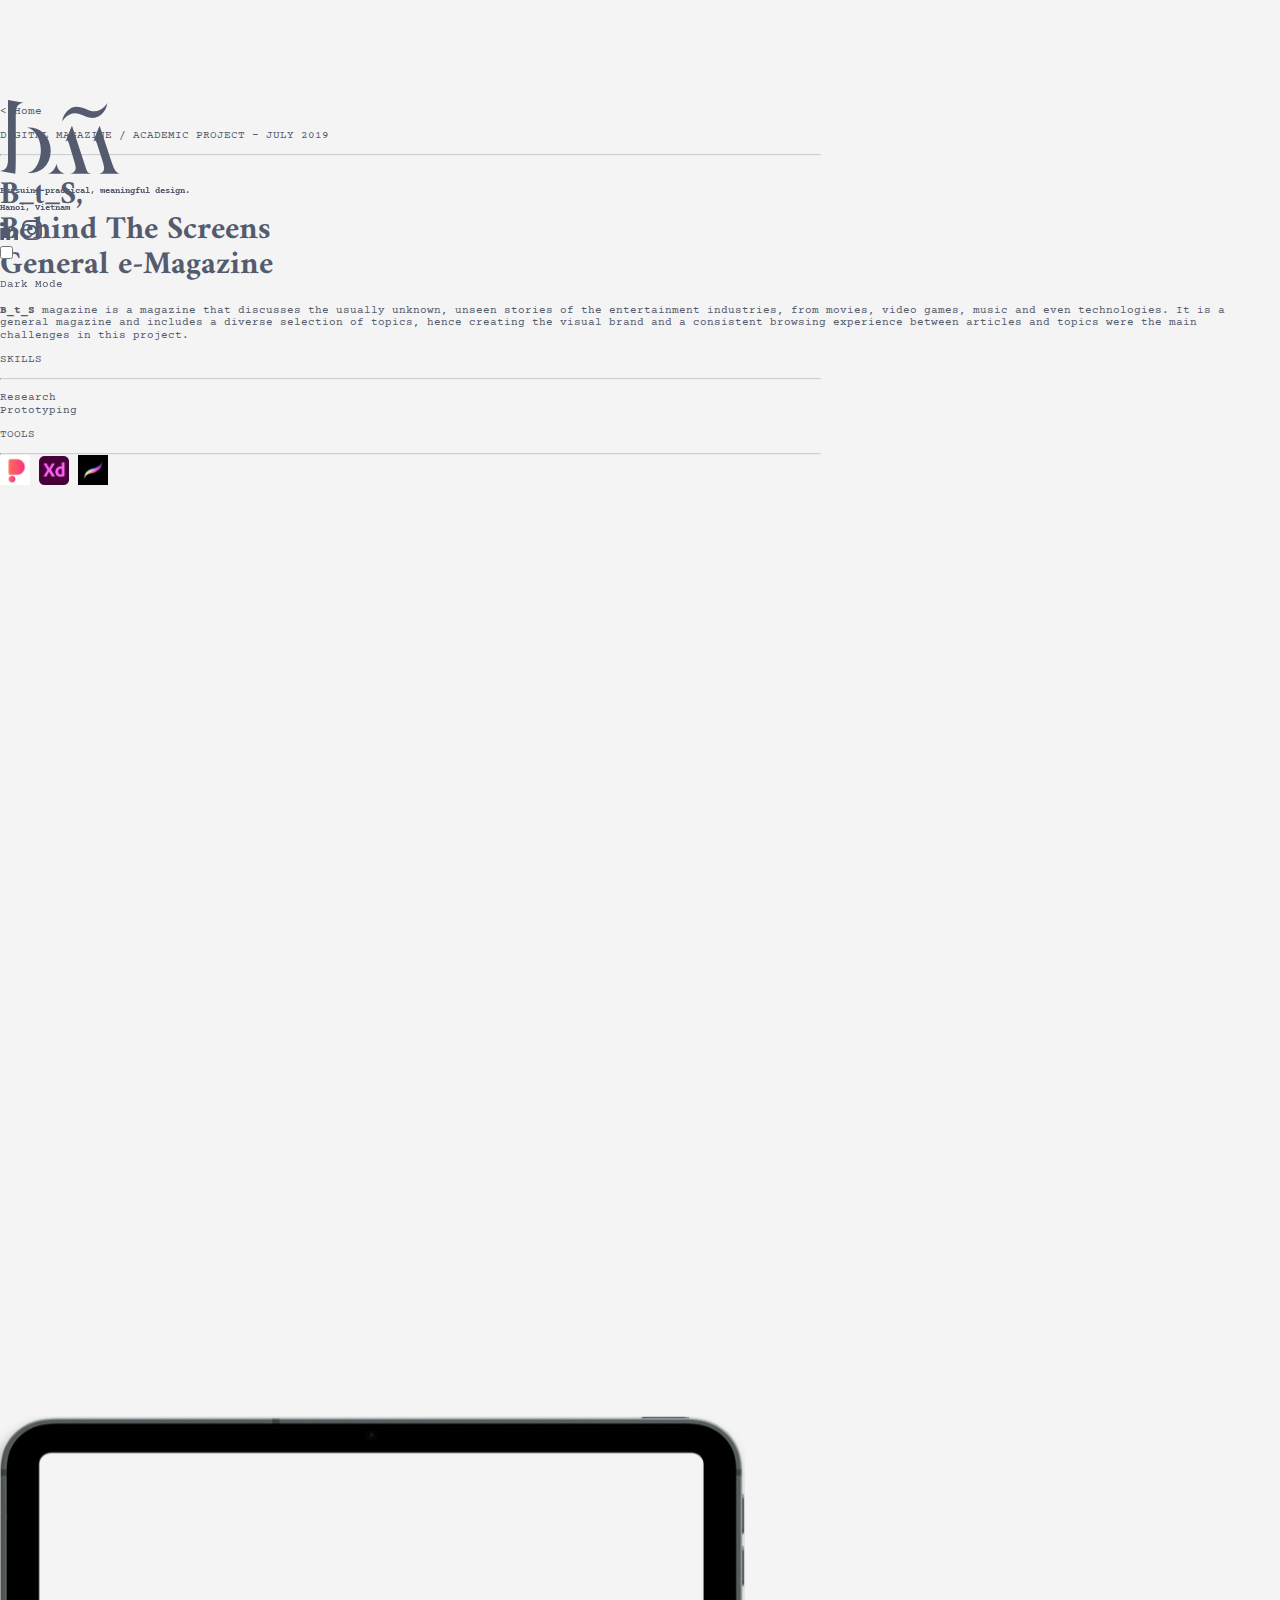
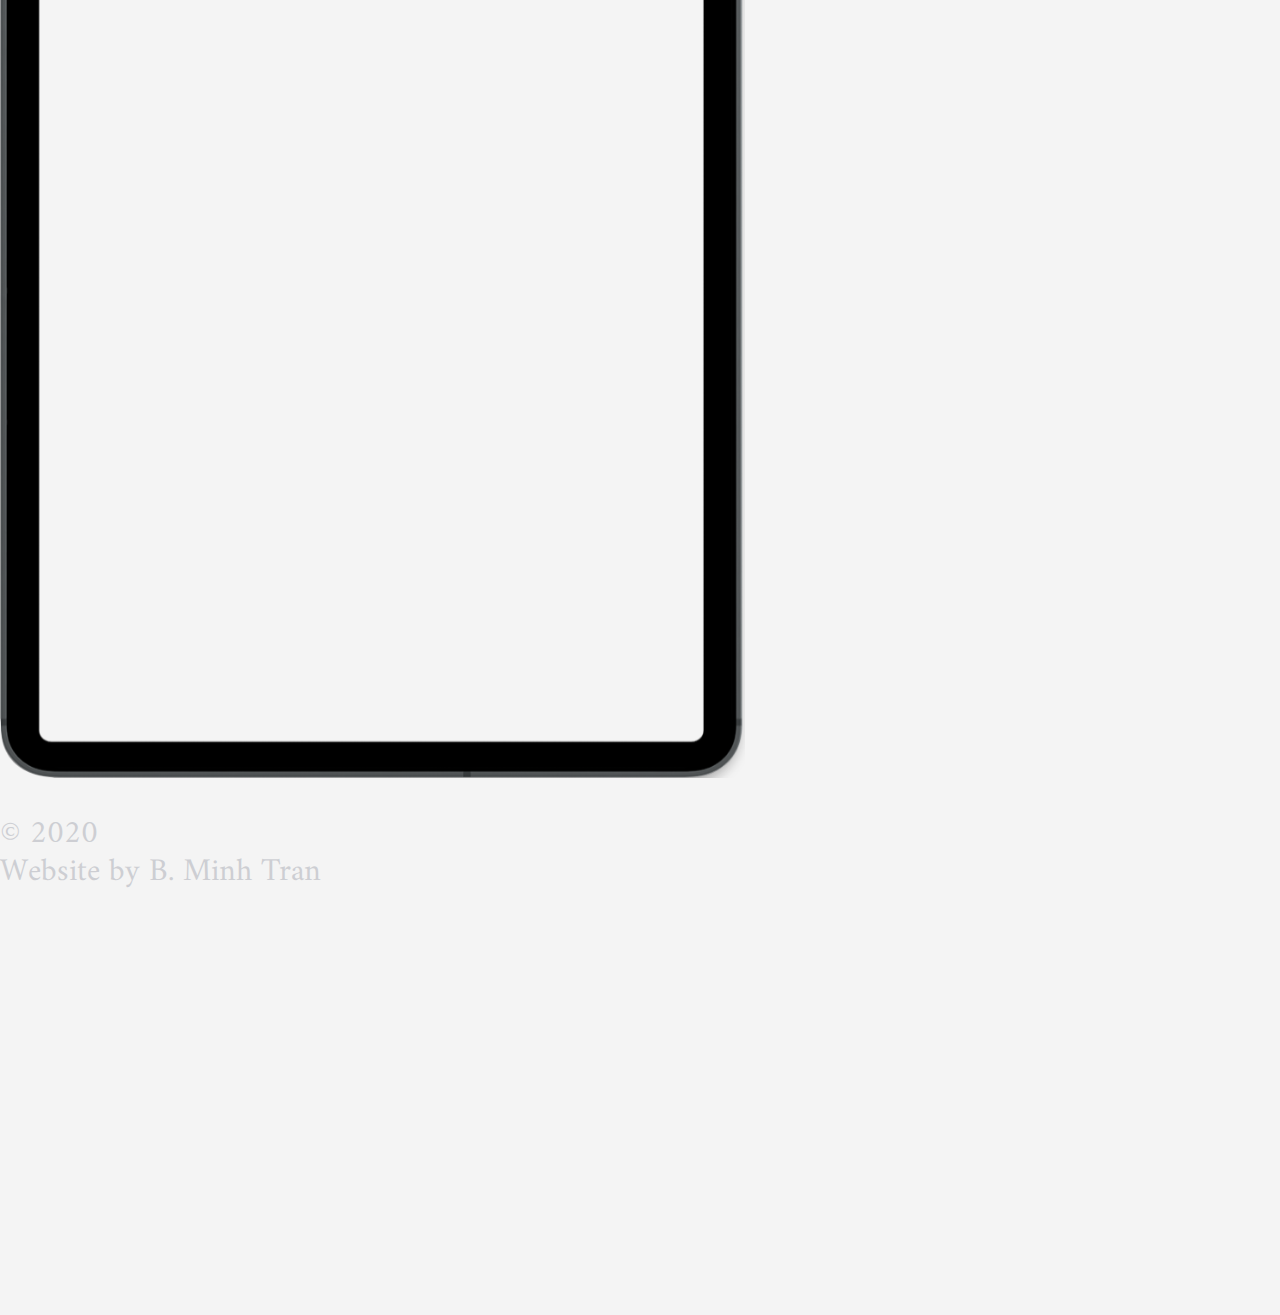
==== bts.html @ 22ae3668 "NEW WEBSITE" ====
<!DOCTYPE html>
<html lang="en">

<head>
    <meta charset="UTF-8">
    <meta name="viewport" content="width=device-width, initial-scale=1.0">
    <meta http-equiv="X-UA-Compatible" content="ie=edge">

    <!--Boostrap 4.5.0-->
    <link rel="stylesheet" href="https://stackpath.bootstrapcdn.com/bootstrap/4.5.0/css/bootstrap.min.css" integrity="sha384-9aIt2nRpC12Uk9gS9baDl411NQApFmC26EwAOH8WgZl5MYYxFfc+NcPb1dKGj7Sk" crossorigin="anonymous">

    <!--Load CSS-->
    <link href="css/normalize.css" rel="stylesheet" type="text/css">
    <link href="css/custom.css" rel="stylesheet" type="text/css">
    <link href="css/dark-mode.css" rel="stylesheet" type="text/css">
     
    <title>B.Minh Tran</title>
</head>

<body>
    <div class="container-fluid">
        <div class="row">
            <!--SIDE-->
            <div class="col-12 col-lg-2 position-lg-fixed">
                <div class="col-lg-4 mt-5 ml-n2" id="logo-container">
                    <a href="index.html" target="_self"><svg id="b86ad67c-5f5a-4ed0-9bc3-1979ea3775ad" class="svg-state1" data-name="Layer 1" xmlns="http://www.w3.org/2000/svg" viewBox="0 0 1000.1 615.53"><title>Bình Minh</title><path d="M895,148.9C886.52,224,826.56,275.15,778.11,275.15c-66.5,0-101.69-39-154.33-39-61.33,0-106.46,66.3-106.46,71.86C525.8,233,585.76,181.79,634.21,181.79c66.5,0,101.69,39,154.33,39C849.87,220.77,895,154.46,895,148.9Z" transform="translate(0.1 -126.09)"/><path d="M292.7,400.37q-29.37-36.42-67.41-44.05,7.54-.58,15.68-.59,67.3,0,116.15,41.21,30.87,26.61,48,66.74T422.27,551q0,44.65-15.85,82.2T361,695.69q-46.29,39.06-111.44,39.06a214.56,214.56,0,0,1-23.62-1.28q40.59-6.75,70.13-45.57,20.51-27.18,32.41-65.2a258.21,258.21,0,0,0,11.91-77.65,249.72,249.72,0,0,0-12.63-78.79Q315.11,428,292.7,400.37Z" transform="translate(0.1 -126.09)"/><path d="M51,691.86q15.45-20.58,15.46-69V126.09L198.21,148c-23.9,0-41,12-51.41,25.69s-15.55,36.07-15.55,67.14V637.14c0,17.06-1.43,90.2-4.29,104.47L-.1,717.79C23.66,717.79,40.68,705.57,51,691.86Z" transform="translate(0.1 -126.09)"/><path d="M798.26,460.48l50.41,154.84q19,60.1,19,79.18c0,25.76-17.83,44.85-53.51,46.76H1000c-13.69-2.87-23.72-12.09-30.1-17.19q-16.71-12.41-32.49-59.64l-11.52-34.84L830.4,340.42l-39,98.93Z" transform="translate(0.1 -126.09)"/><path d="M537.9,741.26c-20.28-6.73-33.34-18.18-42.27-27.64-13.32-14.11-21.64-33-22.7-56.57q-10.79,26.72-18.88,41-9.32,16.45-19.83,24.57c-10.82,8.91-23.09,18.62-36.79,18.62Z" transform="translate(0.1 -126.09)"/><path d="M560,440.52l40.09-100.1L704.51,659.56l16.69,49.77c5.66,18.37,21.43,30.69,47.31,31.93H582.69c15.6-2.23,26.59-10.83,33-15.27q15.3-10.51,15.29-31.49,0-16.69-9.05-47.22L566.22,461.4Z" transform="translate(0.1 -126.09)"/><path d="M830.4,340.42l-54.24,137.5c10.84-13.1,19.58-25.18,29.44,5.12" transform="translate(0.1 -126.09)"/><path d="M600.06,340.42l-56.64,137.5c10.83-13.1,19.57-25.18,29.43,5.12" transform="translate(0.1 -126.09)"/></svg></a>
                </div>
                <div class="col-lg-4 mt-4"><h2 class="mono mono-2">Pursuing practical, meaningful design.</h2></div>
                <div class="w-100"></div>
                <div class="col-lg-8"><h2 class="mono mono-2">Hanoi, Vietnam</h2></div>
                <div class="w-100"></div>
                <div id="slink" class="col mt-5">

                    <!--linkedin-->
                    <a href="https://www.linkedin.com/in/bminh-tran" target="_blank"><svg class="mr-2" style="width:18px;" version="1.1" id="Bold" xmlns="http://www.w3.org/2000/svg" xmlns:xlink="http://www.w3.org/1999/xlink" x="0px" y="0px"
                            viewBox="0 0 512 512" style="enable-background:new 0 0 512 512;" xml:space="preserve">
                       <path d="M511.9,512L511.9,512l0.1,0V324.2c0-91.9-19.8-162.6-127.2-162.6c-51.6,0-86.3,28.3-100.4,55.2h-1.5v-46.6H181.1V512h106
                           V342.7c0-44.6,8.4-87.7,63.6-87.7c54.4,0,55.2,50.9,55.2,90.5V512L511.9,512z"/>
                       <path d="M8.4,170.2h106.2V512H8.4L8.4,170.2z"/>
                       <path d="M61.5,0C27.5,0,0,27.5,0,61.5s27.5,62.1,61.5,62.1S123,95.4,123,61.5C122.9,27.5,95.4,0,61.5,0z"/>
                    </svg></a>
                    
                    <!--Instagram-->
                    <a href="https://www.instagram.com/binhminh.tr/" target="_blank"><svg class="mr-2" style="width:20px;" version="1.1" id="Capa_1" xmlns="http://www.w3.org/2000/svg" xmlns:xlink="http://www.w3.org/1999/xlink" x="0px" y="0px"
                        viewBox="0 0 512 512" style="enable-background:new 0 0 512 512;" xml:space="preserve">
                        <g>
                            <g>
                                <path d="M352,0H160C71.6,0,0,71.6,0,160v192c0,88.4,71.6,160,160,160h192c88.4,0,160-71.6,160-160V160C512,71.6,440.4,0,352,0z
                                        M464,352c0,61.8-50.2,112-112,112H160c-61.8,0-112-50.2-112-112V160C48,98.2,98.2,48,160,48h192c61.8,0,112,50.2,112,112V352z"/>
                            </g>
                        </g>
                        <g>
                            <g>
                                <path d="M256,128c-70.7,0-128,57.3-128,128s57.3,128,128,128s128-57.3,128-128S326.7,128,256,128z M256,336c-44.1,0-80-35.9-80-80
                                    c0-44.1,35.9-80,80-80s80,35.9,80,80C336,300.1,300.1,336,256,336z"/>
                            </g>
                        </g>
                        <g>
                            <g>
                                <circle cx="393.6" cy="118.4" r="17.1"/>
                            </g>
                        </g>
                    </svg></a>
                    <div class="mt-5 custom-control custom-switch">
                        <input type="checkbox" class="custom-control-input" id="darkSwitch" />
                        <label class="custom-control-label" for="darkSwitch"><p class="mono mono-3" style="line-height:2;">Dark Mode</p></label>
                    </div>
                </div>
            </div>

            <!--PROJECT-->
            <div class="col-lg-8 offset-lg-3 pt-lg-5 project-container">
                <div class="row">
                    <div class="col-12 mb-5"><a href="index.html" class="mono mono-3">&#60; Home</a></div>

                    <!--SUMMARY-->
                    <div class="col-lg-4 my-5">
                        <p class="mono mono-3">DIGITAL MAGAZINE / ACADEMIC PROJECT - JULY 2019</p>
                        <hr align="left" style="width:66%;">
                        <h1 class="serif serif-2" style="line-height: 1.1em;">B_t_S,<br> Behind The Screens <br> General e-Magazine </h1>
                        <p class="mono mono-3 my-5"><strong>B_t_S</strong> magazine is a magazine that discusses the usually unknown, unseen stories of the entertainment industries, from movies, video games, music and even technologies. It is a general magazine and includes a diverse selection of topics, hence creating the visual brand and a consistent browsing experience between articles and topics were the main challenges in this project.</p>
                        <div class="row">
                            <div class="col-6">
                                <p class="mono mono-3">SKILLS</p>
                                <hr align="left" style="width:66%;">
                                <p class="mono mono-3 mt-3">Research <br> Prototyping</p>
                            </div>
                            <div class="col-6">
                                <p class="mono mono-3">TOOLS</p>
                                <hr align="left" style="width:66%;">
                                <div class="tool mt-3">
                                    <img src="img/logo/logo.pub.png" title="Pubcoder" alt="Pubcoder">
                                    <img src="img/logo/logo.xd.png" title="Adobe XD" alt="Adobe XD">
                                    <img src="img/logo/logo.pro.png" title="Procreate" alt="Procreate">
                                </div>
                            </div>
                        </div>
                    </div>

                    <!--COVER-->
                    <div class="col-lg-8 mb-5 d-flex justify-content-center text-center p-0 align-self-center">
                        <div class="test2"><div class="video-container-p">
                            <video class="ipad-portrait-video" src="video/bts.demo.m4v" autoplay loop type="video/mp4"></video>
                        </div></div>
                        <img class="ipad-portrait position-absolute" src="img/ipad_p.png">
                    </div>

                </div>
            </div>

            <!--FOOTER-->
            <footer class="col-lg-8 offset-lg-3">
                <div class="bottom-h d-flex justify-content-center"><div class="text-center justify-content-center align-self-middle m-auto"><p class="serif serif-2 muted" style="line-height: 1.2;">© 2020 <br> Website by B. Minh Tran</p></div></div>
            </footer>
        
        </div>
        
        
    </div>
    
    <!--lottie.js-->
    <script src="js/lottie.js" type="text/javascript"></script>
   
    <!--jQuery-->
    <script src="https://ajax.googleapis.com/ajax/libs/jquery/3.5.1/jquery.min.js"></script>

    <!--Popper.js-->
    <script src="https://cdn.jsdelivr.net/npm/popper.js@1.16.0/dist/umd/popper.min.js" integrity="sha384-Q6E9RHvbIyZFJoft+2mJbHaEWldlvI9IOYy5n3zV9zzTtmI3UksdQRVvoxMfooAo" crossorigin="anonymous"></script>

    <!--Bootstrap JS-->
    <script src="https://stackpath.bootstrapcdn.com/bootstrap/4.5.0/js/bootstrap.min.js" integrity="sha384-OgVRvuATP1z7JjHLkuOU7Xw704+h835Lr+6QL9UvYjZE3Ipu6Tp75j7Bh/kR0JKI" crossorigin="anonymous"></script>

    <!--clipboard.js-->
    <script src="plugin/clipboard.js-master/dist/clipboard.min.js"></script>

    <!--DarkMode Switch-->
    <script src="plugin/dark-mode-switch-1.0.0/dark-mode-switch.min.js"></script>

    <!--Additional Scripts-->
    <script src="js/scripts.js" type="text/javascript"></script>

    
</body>

</html>
---- css/custom.css ----
@charset "utf-8";
@import url('https://fonts.googleapis.com/css2?family=Amiri:wght@400;700&family=Courier+Prime:wght@400;700&display=swap');
/* CSS Document */

/*font-family: 'Amiri', serif;
font-family: 'Courier Prime', monospace;*/

body {background: #F4F4F4 !important; color: #555B6E !important;}
a, a:hover {text-decoration: none; color: inherit; transition: color 0.2s ease-in-out;}
hr {border-top:1px solid rgba(85,91,110,0.25); margin: 0 0;}
.h-color {transition: color 0.2s ease-in-out;}
.h-color:hover {color: #0275d8 !important;}
.btn:focus,.btn:active {
    outline: none !important;
    box-shadow: none;
 }

/* Intro */
#intro-cont {
	position: fixed;
	overflow: hidden;
	
	width: 100vw;
	height: 100vh;
	width: calc(var(--vw, 1vw) * 100);
	height: calc(var(--vh, 1vh) * 100);
	
	text-align: center;

	background-color:#101217;
	z-index: 500;
    animation: fadeOUT 1.2s 6.5s ease-in forwards;
    
}
#logo-sqn {
	position: absolute;
	margin: 0;
	
   	top: 46vh;
	top: calc(var(--vh, 1vh) * 46);
  	left: 50vw;
	left: calc(var(--vw, 1vw) * 50);
  	transform: translate(-50%, -50%);
	
	width: 170px;
	animation: fadeOUT 1.2s 4s ease-in forwards;
}

#name {
 	position: absolute;
   	top: 48vh;
	top: calc(var(--vh, 1vh) * 48);
  	left: 50vw;
	left: calc(var(--vw, 1vw) * 50);
  	transform: translate(-50%, -50%);
	
	height: auto;
	width: auto;
	opacity: 0;	
	animation: fadeIN 2s 4.5s ease-out forwards;
}

#name > H1 {
	font-family: 'Amiri', serif;;
	font-size: 1.2vh;
	font-weight: 700;
	letter-spacing: 2em;
	color: #EAE2D7;
	text-align: center;
	padding-left: 2em;
}

/* Doc */
svg {fill: #555B6E;transition: fill 0.2s ease-in-out;}
#slink svg:hover {fill:#0275d8;}

#logo-container svg {width:120px;}

.container-fluid {width: 97% !important;}

.mono {font-family: 'Courier Prime', monospace;}
.mono-1 {font-size: 0.65em;}
.mono-2 {font-size: 0.75em;}
.mono-3 {font-size: 0.9em;}

.serif {font-family: 'Amiri', serif;}
.serif-1 {font-size: 1.1em; letter-spacing:0.05em;}
.serif-2 {font-size: 2.5em;}

span {font-weight:700;}

.position-lg-fixed {position: fixed;}

#sec-2, .project-container {margin-top: 100px;}

.card {
    -webkit-box-shadow: 4px 4px 10px -5px rgba(0,0,0,0.15);
    -moz-box-shadow: 4px 4px 10px -5px rgba(0,0,0,0.15);
    box-shadow: 4px 4px 10px -5px rgba(0,0,0,0.15);
    background: none !important; 
    border-radius: 0 !important; 
    border: 0.2px solid rgba(85,91,110,0.25);
    transition: background-color 0.2s ease-in-out;
}

.card-footer {background: none !important; border-top: 0 !important; position: absolute; bottom:0; margin-top: 100px;}

#sec-2 .btn {padding: 0.75rem !important;}
.btn {color: #555B6E !important;}
.btn:hover {background-color:rgba(54,59,74,0.8) !important; font-weight: 700; color:#F4F4F4 !important;}

#sec-3 .card {
    height:350px; 
    margin-bottom: 30px;
    transition:transform .2s ease;
}

#sec-3 .card:hover .card-img {
    opacity: 1;
}

#sec-3 .card:hover {transform: scale(1.05);}

#sec-3 .card-img {
    opacity: 0;
    z-index: 10;
    width: 100%;
    height: 100%;
    object-fit: cover;
    transition: opacity 0.2s ease-in-out;
}

.bottom-h {
    height: 500px;
}

.muted {opacity: 0.24;}

/* Project */
.tool img {width:30px; margin-right:5px;}
.process img {width:100%;}
.ipad-landscape {width:80%;}.ipad-portrait {width: 60%}
.ipad-landscape-video, .ipad-portrait-video {
	position: absolute;
	top: 0; left: 0;
	width: 100%; height: 100%;
}
.video-container { 
	width: 100%;
	height: 0;
	padding-bottom: 75%;
	position: relative;
	margin-top: 4.6%;
}
.video-container-p { 
	width: 100%;
	height: 0;
	padding-bottom: 133.33%;
	position: relative;
	margin-top: 5.2%;
}
.test {width:74.12%;}
.test2 {width:53.874%;}

/* Modal */
.modal-full {min-width: 90%;}

.modal-full .modal-content {min-height: 90vh;}

.modal-content  {
    background-color: #F4F4F4;
    -webkit-border-radius: 0px !important;
    -moz-border-radius: 0px !important;
    border-radius: 0px !important; 
}
.modal-title {margin-left: 2%;}
.modal-header {border-bottom: 0px;}
.modal.fade .modal-dialog {
    -moz-transform: none !important;
    -ms-transform: none !important;
    -o-transform: none !important;
    -webkit-transform: none !important;
    transform: none !important;}
.modal img {width:100%;transition: transform .2s;margin-bottom: 30px;}

@media only screen and (max-width: 1440px) {
    .mono-1 {font-size: 0.45em;}
    .mono-2 {font-size: 0.55em;}
    .mono-3 {font-size: 0.7em;}
    .serif-1 {font-size: 0.9em; letter-spacing:0.05em;}
	.serif-2 {font-size: 2em;}
}

@media only screen and (max-width: 991px) {
    .position-lg-fixed {position: relative;}
	.bottom {position: relative; left: auto;bottom:auto;}
	.ipad-landscape, .ipad-portrait {width:100%;}
	.test {width:92.66%;}
	.test2 {width:89.79%;}
}

@keyframes fadeOUT {
	0% {
		opacity: 1;
	}
	100% {
		opacity: 0;
	}
}
@keyframes fadeIN {
	0% {
		opacity: 0;
	}
	100% {
		opacity: 1;
	}
}
---- css/dark-mode.css ----
[data-theme="dark"] {
  background: #101217 !important;
  color: #EAE2D7 !important;
}

[data-theme="dark"] hr {border-top:1px solid rgba(244, 244, 244, 0.25); margin: 0 0;}

[data-theme="dark"] .h-color:hover {color: #F2C280 !important;}

[data-theme="dark"] #logo-container svg {fill: #EAE2D7;}

[data-theme="dark"] svg {fill: #EAE2D7;}

[data-theme="dark"] .card {    
    background: rgba(54, 59, 74, 0.4) !important; 
    border: 0.2px solid rgba(244,244,244,0.25);
    -webkit-box-shadow: 4px 4px 10px -5px rgba(0,0,0,0.85);
    -moz-box-shadow: 4px 4px 10px -5px rgba(0,0,0,0.85);
    box-shadow: 4px 4px 10px -5px rgba(0,0,0,0.85);
}

[data-theme="dark"] #sec-3 .card:hover {background-color:rgba(244,244,244,0.8) !important; color:#2B303E;}
[data-theme="dark"] .btn {color: #EAE2D7 !important;}
[data-theme="dark"] .btn:hover {background-color: rgba(244,244,244,0.8) !important; color:#2B303E !important;}

[data-theme="dark"] .modal-content {background-color:  #101217;}
[data-theme="dark"] .modal-backdrop {opacity: 0.8;}
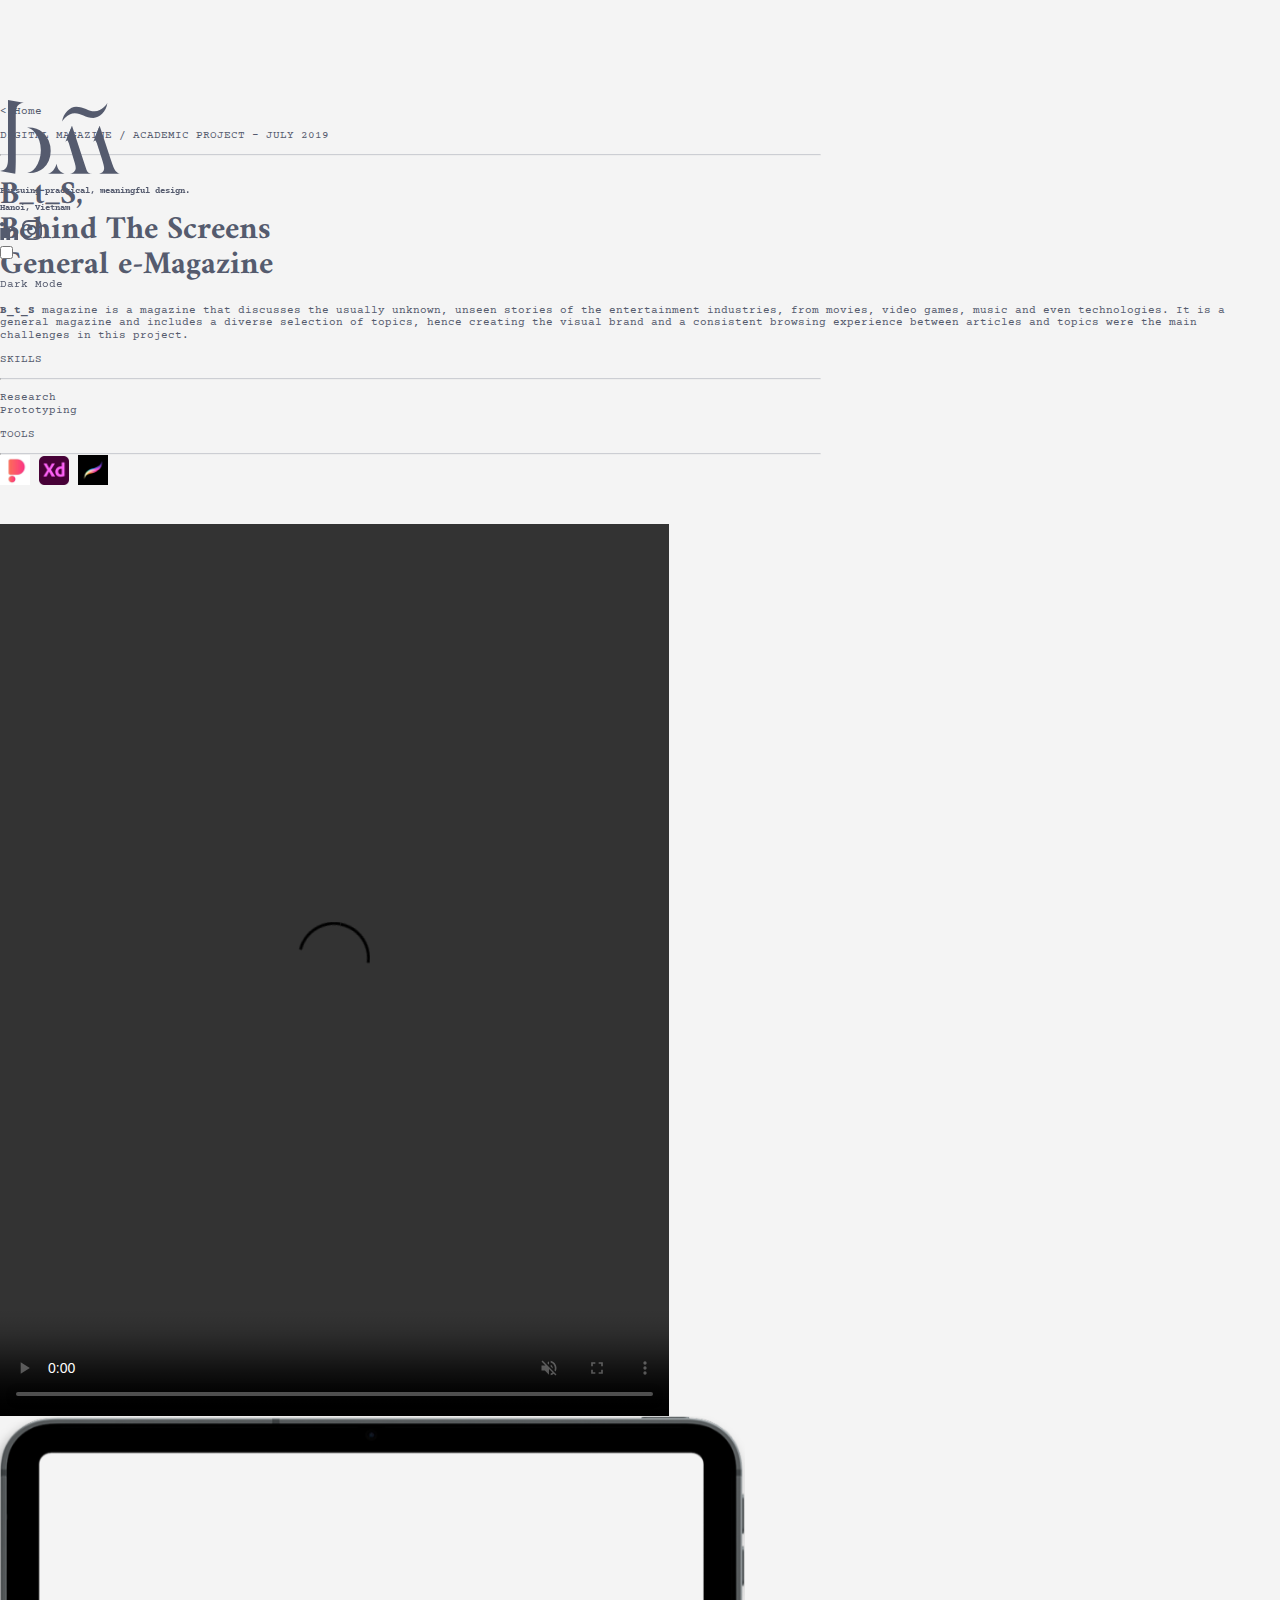
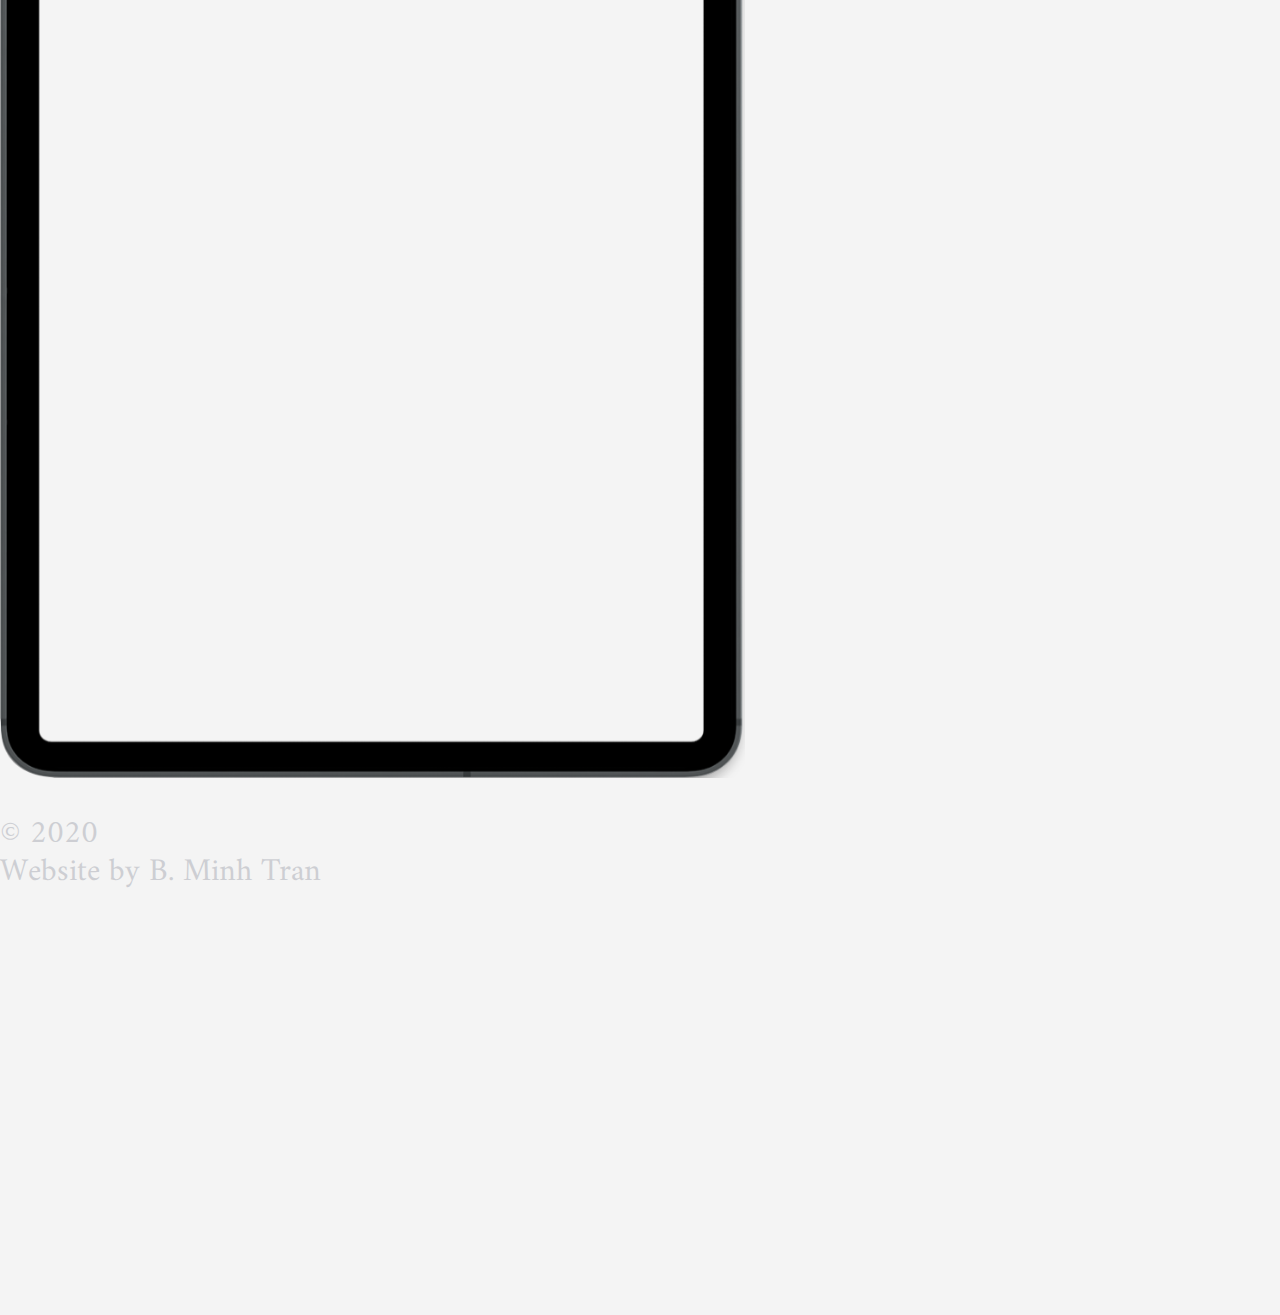
==== commit 91e4a479: "added controls for all vids" ====
--- a/bts.html
+++ b/bts.html
@@ -5,6 +5,26 @@
     <meta charset="UTF-8">
     <meta name="viewport" content="width=device-width, initial-scale=1.0">
     <meta http-equiv="X-UA-Compatible" content="ie=edge">
+
+    <!--Link Thumbnial-->
+    <!-- Primary Meta Tags -->
+    <title>B.Minh Tran :: Designer Portfolio</title>
+    <meta name="title" content="B.Minh Tran :: Designer Portfolio">
+    <meta name="description" content="Please take a look!">
+
+    <!-- Open Graph / Facebook -->
+    <meta property="og:type" content="website">
+    <meta property="og:url" content="https://metatags.io/">
+    <meta property="og:title" content="B.Minh Tran :: Designer Portfolio">
+    <meta property="og:description" content="Please take a look!">
+    <meta property="og:image" content="img/link_thumb.png">
+
+    <!-- Twitter -->
+    <meta property="twitter:card" content="summary_large_image">
+    <meta property="twitter:url" content="https://metatags.io/">
+    <meta property="twitter:title" content="B.Minh Tran :: Designer Portfolio">
+    <meta property="twitter:description" content="Please take a look!">
+    <meta property="twitter:image" content="img/link_thumb.png">
 
     <!--Boostrap 4.5.0-->
     <link rel="stylesheet" href="https://stackpath.bootstrapcdn.com/bootstrap/4.5.0/css/bootstrap.min.css" integrity="sha384-9aIt2nRpC12Uk9gS9baDl411NQApFmC26EwAOH8WgZl5MYYxFfc+NcPb1dKGj7Sk" crossorigin="anonymous">
@@ -14,7 +34,13 @@
     <link href="css/custom.css" rel="stylesheet" type="text/css">
     <link href="css/dark-mode.css" rel="stylesheet" type="text/css">
      
-    <title>B.Minh Tran</title>
+    <!--Favicon-->
+    <link rel="apple-touch-icon" sizes="180x180" href="/apple-touch-icon.png">
+    <link rel="icon" type="image/png" sizes="32x32" href="/favicon-32x32.png">
+    <link rel="icon" type="image/png" sizes="16x16" href="/favicon-16x16.png">
+    <link rel="manifest" href="/site.webmanifest">
+
+    <title>B.Minh Tran :: B_t_S</title>
 </head>
 
 <body>
@@ -89,9 +115,9 @@
                                 <p class="mono mono-3">TOOLS</p>
                                 <hr align="left" style="width:66%;">
                                 <div class="tool mt-3">
-                                    <img src="img/logo/logo.pub.png" title="Pubcoder" alt="Pubcoder">
-                                    <img src="img/logo/logo.xd.png" title="Adobe XD" alt="Adobe XD">
-                                    <img src="img/logo/logo.pro.png" title="Procreate" alt="Procreate">
+                                    <img src="img/logo/logo.pub.png" title="Pubcoder" alt="Pubcoder" data-toggle="tooltip" data-placement="top">
+                                    <img src="img/logo/logo.xd.png" title="Adobe XD" alt="Adobe XD" data-toggle="tooltip" data-placement="top"> 
+                                    <img src="img/logo/logo.pro.png" title="Procreate" alt="Procreate" data-toggle="tooltip" data-placement="top">
                                 </div>
                             </div>
                         </div>
@@ -100,7 +126,10 @@
                     <!--COVER-->
                     <div class="col-lg-8 mb-5 d-flex justify-content-center text-center p-0 align-self-center">
                         <div class="test2"><div class="video-container-p">
-                            <video class="ipad-portrait-video" src="video/bts.demo.m4v" autoplay loop type="video/mp4"></video>
+                            <video class="ipad-portrait-video" controls autoplay muted loop playsinline>
+                                <source src="video/bts.demo.m4v" type="video/mp4">
+                                Your browser does not support the video tag.
+                            </video>
                         </div></div>
                         <img class="ipad-portrait position-absolute" src="img/ipad_p.png">
                     </div>
--- a/css/custom.css
+++ b/css/custom.css
@@ -29,7 +29,7 @@
 
 	background-color:#101217;
 	z-index: 500;
-    animation: fadeOUT 1.2s 6.5s ease-in forwards;
+    animation: fadeOUT 1.2s 3.5s ease-in forwards;
     
 }
 #logo-sqn {
@@ -43,31 +43,7 @@
   	transform: translate(-50%, -50%);
 	
 	width: 170px;
-	animation: fadeOUT 1.2s 4s ease-in forwards;
-}
-
-#name {
- 	position: absolute;
-   	top: 48vh;
-	top: calc(var(--vh, 1vh) * 48);
-  	left: 50vw;
-	left: calc(var(--vw, 1vw) * 50);
-  	transform: translate(-50%, -50%);
-	
-	height: auto;
-	width: auto;
-	opacity: 0;	
-	animation: fadeIN 2s 4.5s ease-out forwards;
-}
-
-#name > H1 {
-	font-family: 'Amiri', serif;;
-	font-size: 1.2vh;
-	font-weight: 700;
-	letter-spacing: 2em;
-	color: #EAE2D7;
-	text-align: center;
-	padding-left: 2em;
+	animation: fadeOUT 1.2s 3.5s ease-in forwards;
 }
 
 /* Doc */
@@ -139,6 +115,7 @@
 /* Project */
 .tool img {width:30px; margin-right:5px;}
 .process img {width:100%;}
+.phone, .ipad-landscape, .ipad-portrait {pointer-events: none;}
 .ipad-landscape {width:80%;}.ipad-portrait {width: 60%}
 .ipad-landscape-video, .ipad-portrait-video {
 	position: absolute;
@@ -161,6 +138,8 @@
 }
 .test {width:74.12%;}
 .test2 {width:53.874%;}
+.img-container {width: 80%;}
+.img-container img {object-fit: contain !important; width:100%;}
 
 /* Modal */
 .modal-full {min-width: 90%;}
@@ -197,6 +176,7 @@
 	.ipad-landscape, .ipad-portrait {width:100%;}
 	.test {width:92.66%;}
 	.test2 {width:89.79%;}
+	.img-container {width: 100%;}
 }
 
 @keyframes fadeOUT {
